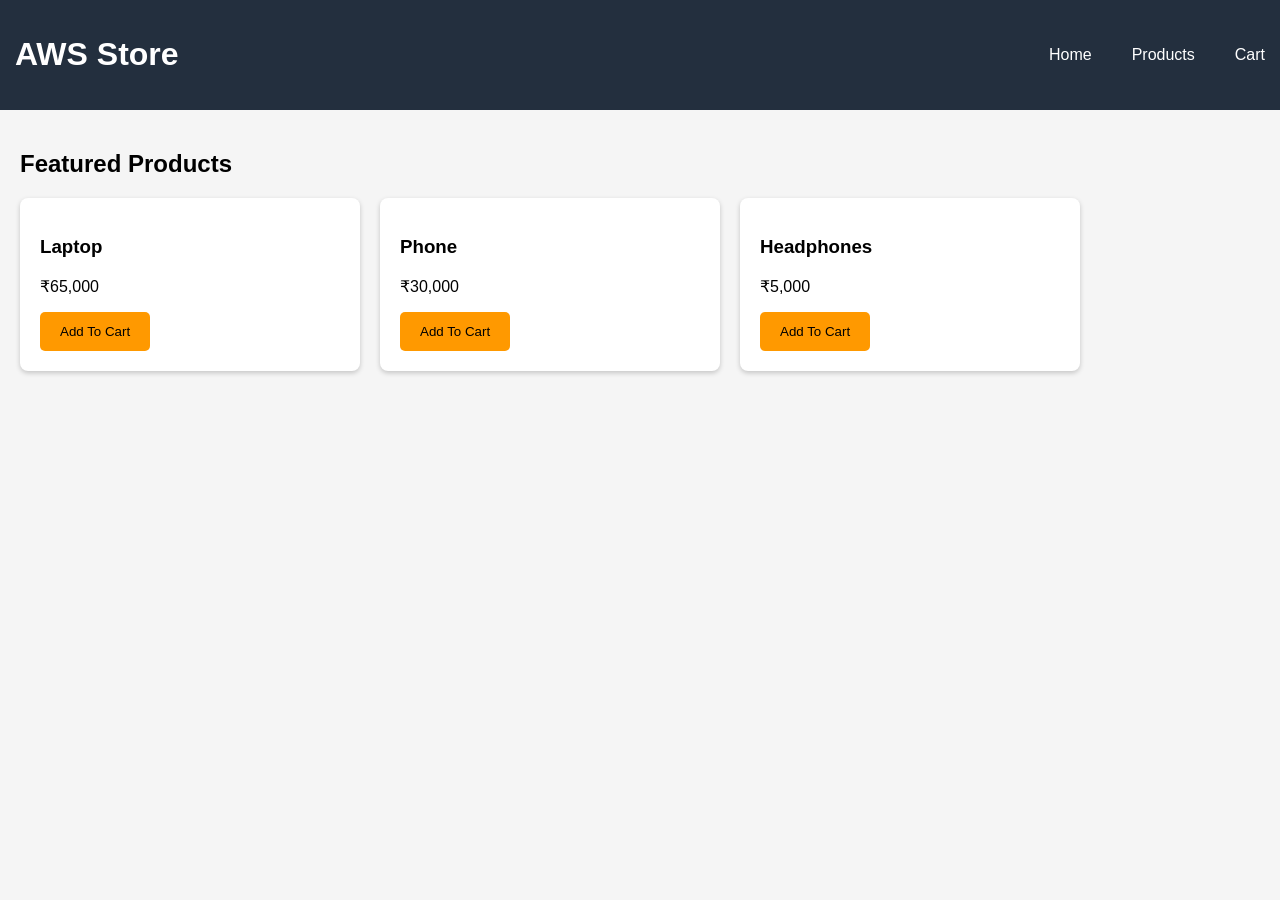
==== frontend/index.html @ 8b76750a "Initial ecommerce application" ====
<!DOCTYPE html>
<html lang="en">

<head>
    <meta charset="UTF-8">
    <meta name="viewport" content="width=device-width, initial-scale=1.0">

    <title>AWS Store</title>

    <link rel="stylesheet" href="css/style.css">
</head>

<body>
 
    <header class="navbar">
        <h1>AWS Store</h1>

        <nav>
            <a href="index.html">Home</a>
            <a href="products.html">Products</a>
            <a href="cart.html">Cart</a>
        </nav>
    </header>

    <main>

        <h2>Featured Products</h2>

        <div class="products-container">

            <div class="product">
                <h3>Laptop</h3>
                <p>₹65,000</p>
                <button onclick="addToCart('Laptop',65000)">
                 Add To Cart
                </button>
            </div>

            <div class="product">
                <h3>Phone</h3>
                <p>₹30,000</p>
                 <button onclick="addToCart('Phone',30000)">
                 Add To Cart
                </button>
            </div>

            <div class="product">
                <h3>Headphones</h3>
                <p>₹5,000</p>
                 <button onclick="addToCart('Headphones',5000)">
                 Add To Cart
                </button>
            </div>


        </div>

    </main>
    
    <script src="js/cart.js"></script>

</body>

</html>
---- frontend/css/style.css ----
body {
    font-family: Arial, sans-serif;
    margin: 0;
    background-color: #f5f5f5;
}

.navbar {
    background-color: #232f3e;
    color: white;
    padding: 15px;

    display: flex;
    justify-content: space-between;
    align-items: center;
}

.navbar a {
    color: white;
    text-decoration: none;
    margin-left: 20px;
}

nav {
    display: flex;
    gap: 20px;
}

main {
    padding: 20px;
}

.products-container {
    display: flex;
    gap: 20px;
    flex-wrap: wrap;
}

.product {
    background: white;
    padding: 20px;
    width: 300px;

    border-radius: 8px;

    box-shadow: 0 2px 5px rgba(0,0,0,0.2);
}

button {
    background-color: #ff9900;
    border: none;
    padding: 12px 20px;
    cursor: pointer;
    border-radius: 5px;
}

.quantity-controls {
    display: flex;
    align-items: center;
    gap: 10px;
    margin: 10px 0;
}

.qty-btn {
    width: 35px;
    height: 35px;
    padding: 0;
    font-size: 18px;
    font-weight: bold;
}

.qty-value {
    font-size: 18px;
    font-weight: bold;
}

.remove-btn {
    margin-top: 10px;
}
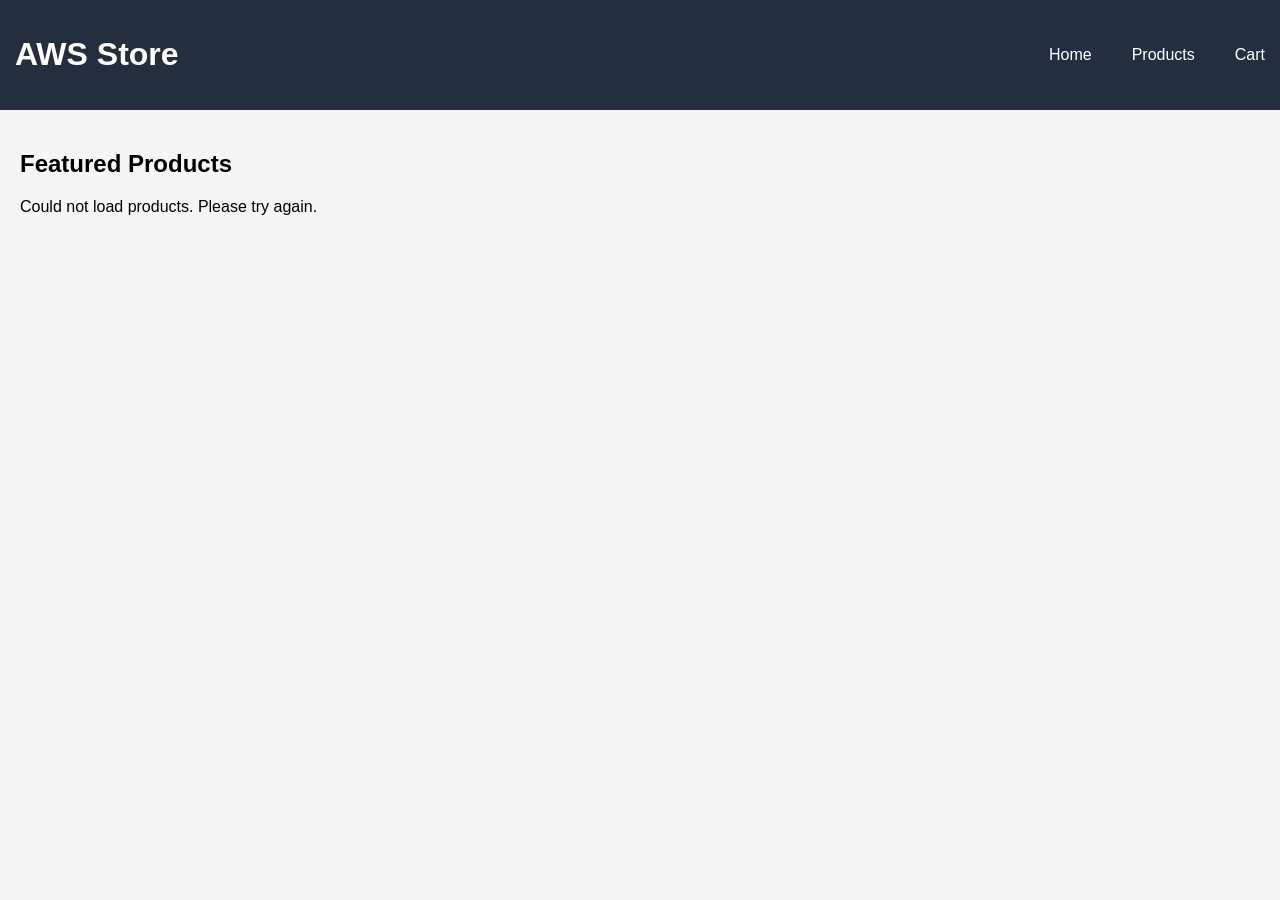
==== commit eea60e45: "Fix bugs, add security hardening, deploy configs" ====
--- a/frontend/index.html
+++ b/frontend/index.html
@@ -1,17 +1,13 @@
 <!DOCTYPE html>
 <html lang="en">
-
 <head>
     <meta charset="UTF-8">
     <meta name="viewport" content="width=device-width, initial-scale=1.0">
-
     <title>AWS Store</title>
-
     <link rel="stylesheet" href="css/style.css">
 </head>
+<body>
 
-<body>
- 
     <header class="navbar">
         <h1>AWS Store</h1>
 
@@ -23,42 +19,14 @@
     </header>
 
     <main>
-
         <h2>Featured Products</h2>
 
-        <div class="products-container">
+        <div id="products-container" class="products-container" data-limit="3"></div>
+    </main>
 
-            <div class="product">
-                <h3>Laptop</h3>
-                <p>₹65,000</p>
-                <button onclick="addToCart('Laptop',65000)">
-                 Add To Cart
-                </button>
-            </div>
-
-            <div class="product">
-                <h3>Phone</h3>
-                <p>₹30,000</p>
-                 <button onclick="addToCart('Phone',30000)">
-                 Add To Cart
-                </button>
-            </div>
-
-            <div class="product">
-                <h3>Headphones</h3>
-                <p>₹5,000</p>
-                 <button onclick="addToCart('Headphones',5000)">
-                 Add To Cart
-                </button>
-            </div>
-
-
-        </div>
-
-    </main>
-    
+    <script src="js/config.js"></script>
     <script src="js/cart.js"></script>
+    <script src="js/products.js"></script>
 
 </body>
-
-</html>+</html>
